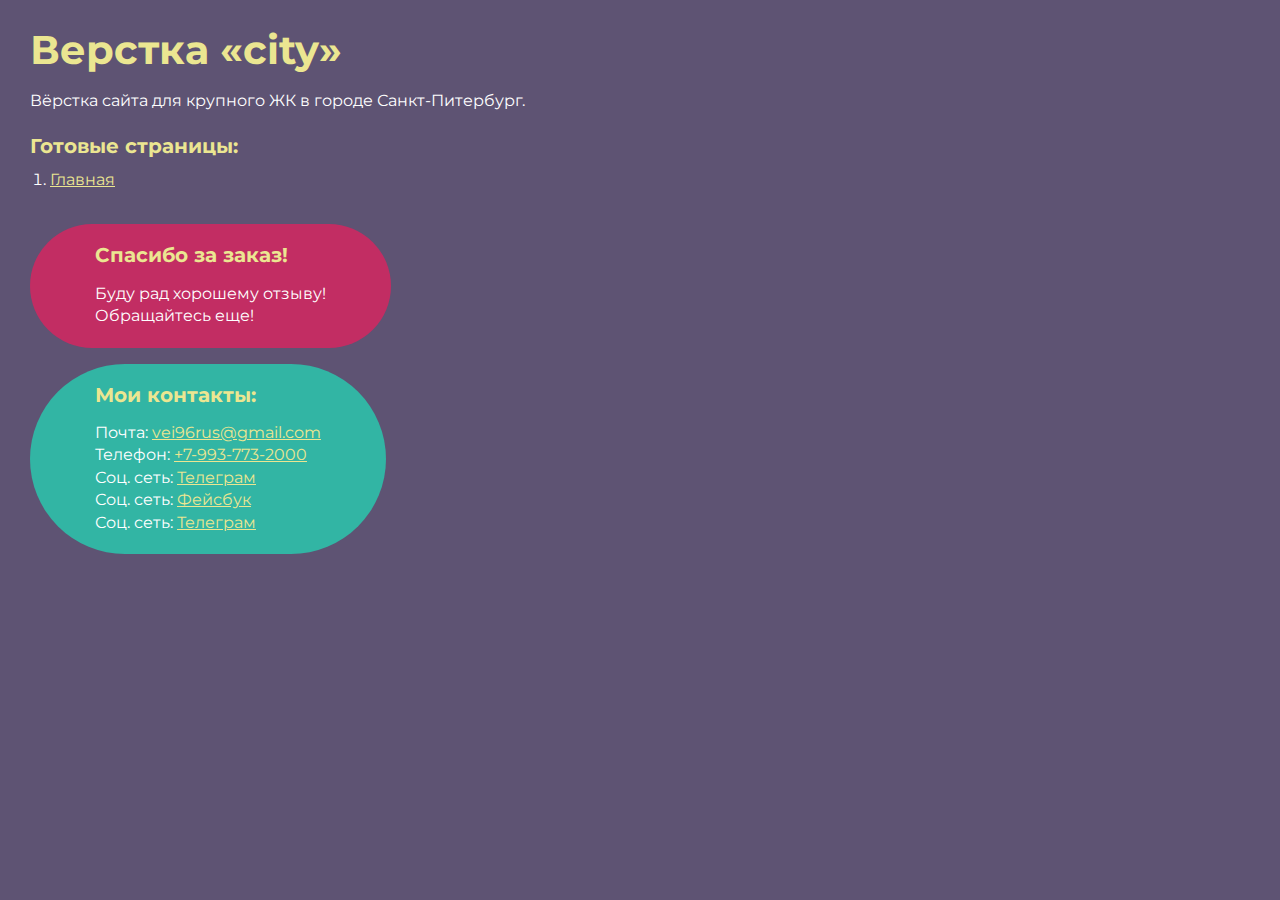
==== index.html @ 842b6d5d "first commit" ====
<!DOCTYPE html>
<html>

<head>
	<meta charset="UTF-8">
	<meta name="viewport" content="width=device-width, initial-scale=1.0">
	<title>Верстка «city»</title>
</head>

<body>
	<div class="rootpage">
		<h1>Верстка «city»</h1>
		<div class="rootpage__info">
			Вёрстка сайта для крупного ЖК в городе Санкт-Питербург.
		</div>
		<h2>Готовые страницы:</h2>
		<ol class="rootpage__list">
			<li><a target="_blank" href="home.html">Главная</a></li>
		</ol>
		<!-- <h2>Попапы:</h2>
			<ol class="rootpage__list">
				<li><a target="_blank" href="home.html#"></a></li>
			</ol> -->
		<div class="rootpage__tnx">
			<h2>Спасибо за заказ!</h2>
			<p>Буду рад хорошему отзыву!</p>
			<p>Обращайтесь еще!</p>
		</div>
		<div class="rootpage__contacts">
			<h2>Мои контакты:</h2>
			<p>Почта: <a href="mailto:vei96rus@gmail.com">vei96rus@gmail.com</a></p>
			<p>Телефон: <a href="tel:89937732000">+7-993-773-2000</a></p>
			<p>Соц. сеть: <a href="">Телеграм</a></p>
			<p>Соц. сеть: <a href="">Фейсбук</a></p>
			<p>Соц. сеть: <a href="">Телеграм</a></p>
		</div>
	</div>
</body>
<style>
	@charset "UTF-8";
	@import url("https://fonts.googleapis.com/css?family=Montserrat:regular,700&display=swap");

	*,
	*::before,
	*::after {
		padding: 0px;
		margin: 0px;
		border: 0px;
		box-sizing: border-box;
	}

	html,
	body {
		height: 100%;
		margin: 0;
		padding: 0;
		min-width: 320px;
		width: 100%;
		color: #fff;
		background-color: #5e5373;
	}

	body {
		font-family: Montserrat;
		font-size: 100%;
		line-height: 1;
		font-size: 1rem;
	}

	a {
		text-decoration: underline;
		color: #ebe691
	}

	a:visited {
		text-decoration: underline;
		color: #aaa768;
	}

	a:hover {
		text-decoration: none;
	}

	ul li {
		list-style: none;
	}

	img {
		vertical-align: top;
	}

	.wrapper {
		width: 100%;
		min-height: 100%;
		overflow: hidden;
	}

	.rootpage {
		padding: 30px;
		display: flex;
		flex-direction: column;
		align-items: flex-start;
	}

	@media (max-width: 767px) {
		.rootpage {
			padding: 30px 15px;
		}
	}

	h1 {
		color: #ebe691;
		font-size: 2.5rem;
		margin: 0px 0px 1.25rem 0px;
	}

	@media (max-width: 767px) {
		h1 {
			font-size: 1.85rem;
			margin: 0px 0px 1.25rem 0px;
		}
	}

	h2 {
		color: #ebe691;
		font-size: 1.25rem;
		margin: 0px 0px 1rem 0px;
	}

	@media (max-width: 767px) {
		h2 {
			font-size: 1.125rem;
			margin: 0px 0px 1rem 0px;
		}
	}

	.rootpage__info {
		line-height: 140%;
		margin: 0px 0px 1.5rem 0px;
	}

	.rootpage__list {
		margin: 0px 0px 2.25rem 1.25rem;
	}

	.rootpage__list li:not(:last-child) {
		margin: 0px 0px 15px 0px;
	}

	.rootpage__contacts,
	.rootpage__tnx {
		border-radius: 200px;
		padding: 20px 65px;
		line-height: 140%;
	}

	@media (max-width: 767px) {

		.rootpage__contacts,
		.rootpage__tnx {
			border-radius: 40px;
			padding: 20px;
		}
	}

	.rootpage__contacts {
		background: #32b5a4;

	}

	.rootpage__contacts a {
		color: #ebe691;
	}

	.rootpage__tnx {
		background: #c22d63;
		margin: 0px 0px 1rem 0px;
	}
</style>

</html>
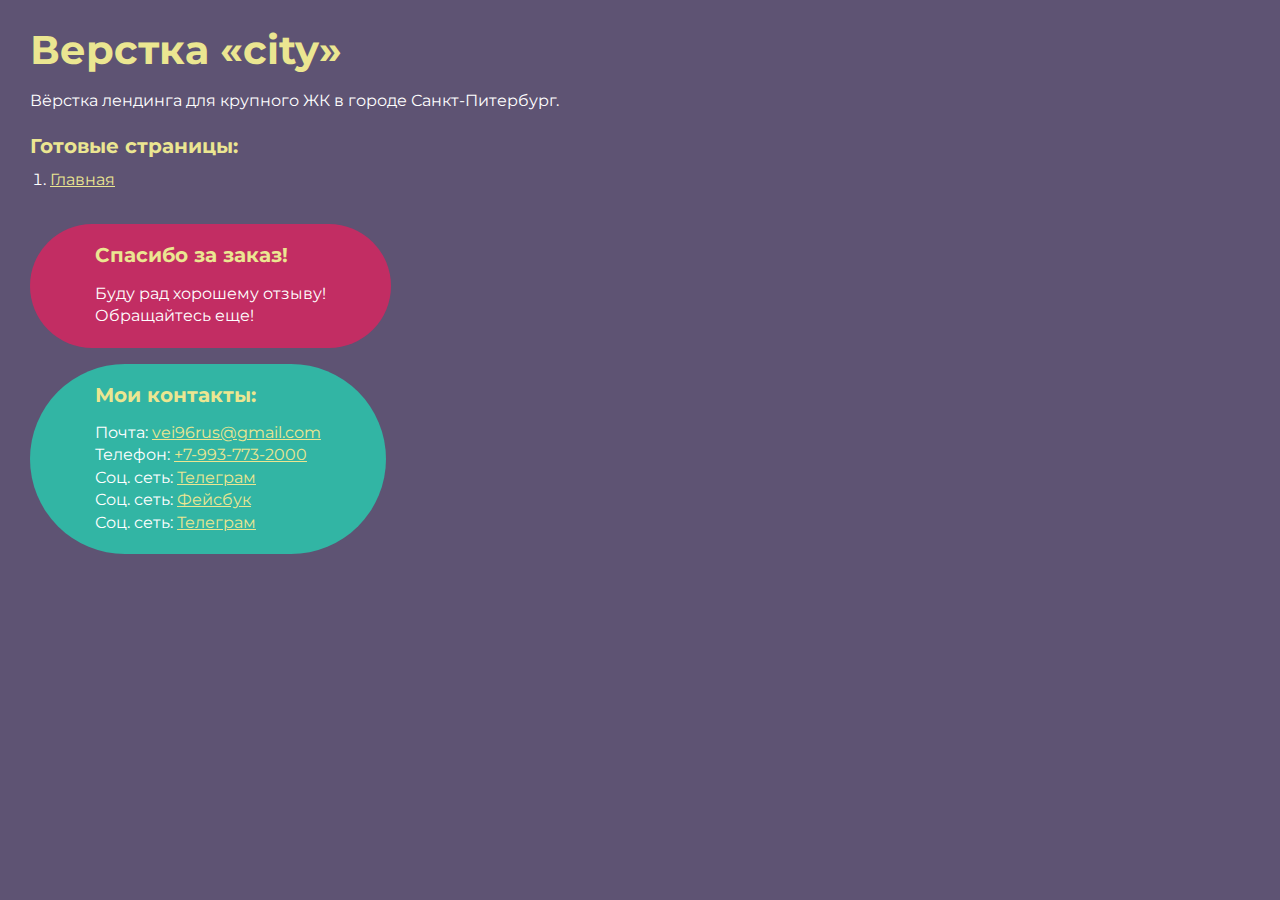
==== commit b6807f25: "rename title" ====
--- a/index.html
+++ b/index.html
@@ -11,7 +11,7 @@
 	<div class="rootpage">
 		<h1>Верстка «city»</h1>
 		<div class="rootpage__info">
-			Вёрстка сайта для крупного ЖК в городе Санкт-Питербург.
+			Вёрстка лендинга для крупного ЖК в городе Санкт-Питербург.
 		</div>
 		<h2>Готовые страницы:</h2>
 		<ol class="rootpage__list">
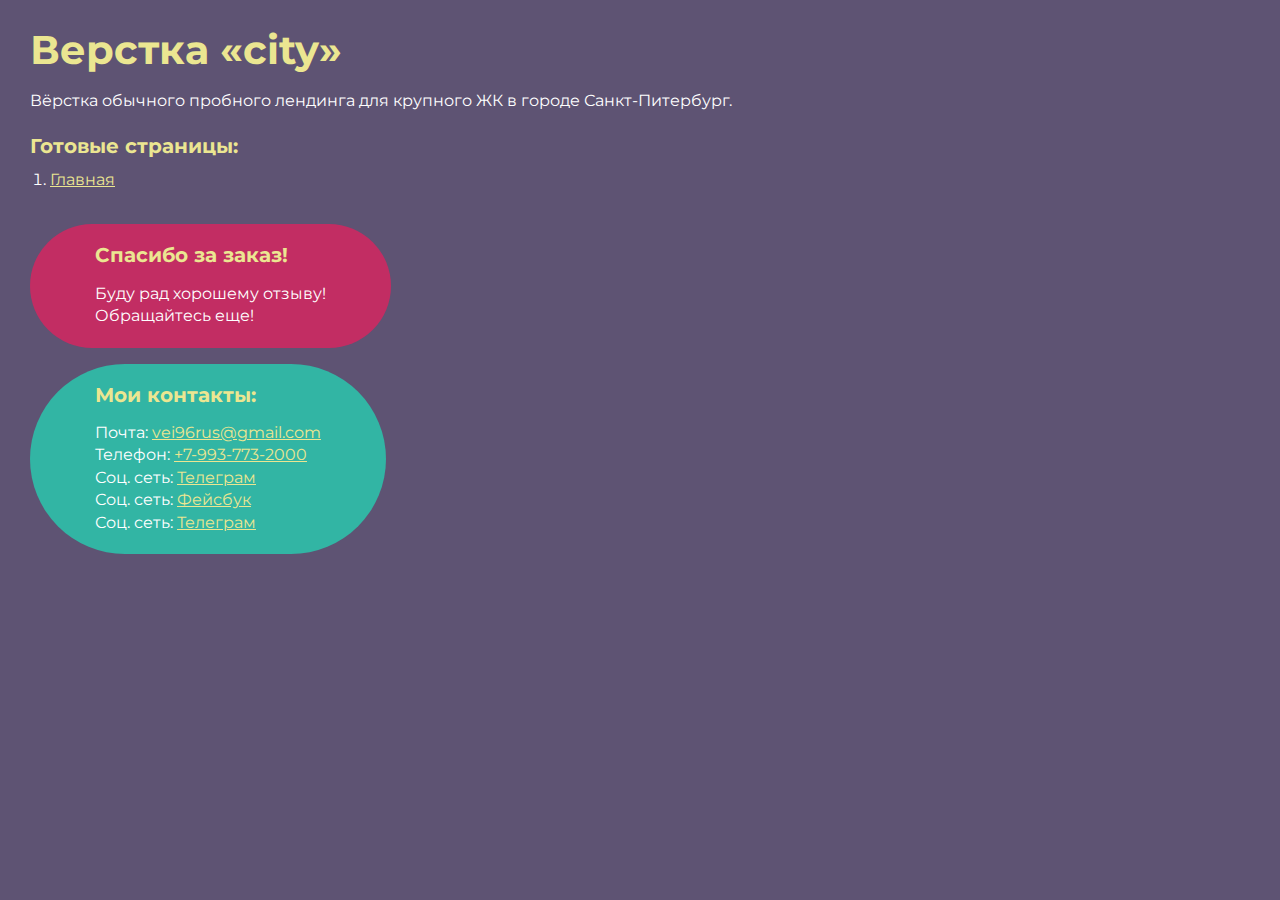
==== commit 613069a8: "it was test how git works" ====
--- a/index.html
+++ b/index.html
@@ -11,7 +11,7 @@
 	<div class="rootpage">
 		<h1>Верстка «city»</h1>
 		<div class="rootpage__info">
-			Вёрстка лендинга для крупного ЖК в городе Санкт-Питербург.
+			Вёрстка обычного пробного лендинга для крупного ЖК в городе Санкт-Питербург.
 		</div>
 		<h2>Готовые страницы:</h2>
 		<ol class="rootpage__list">
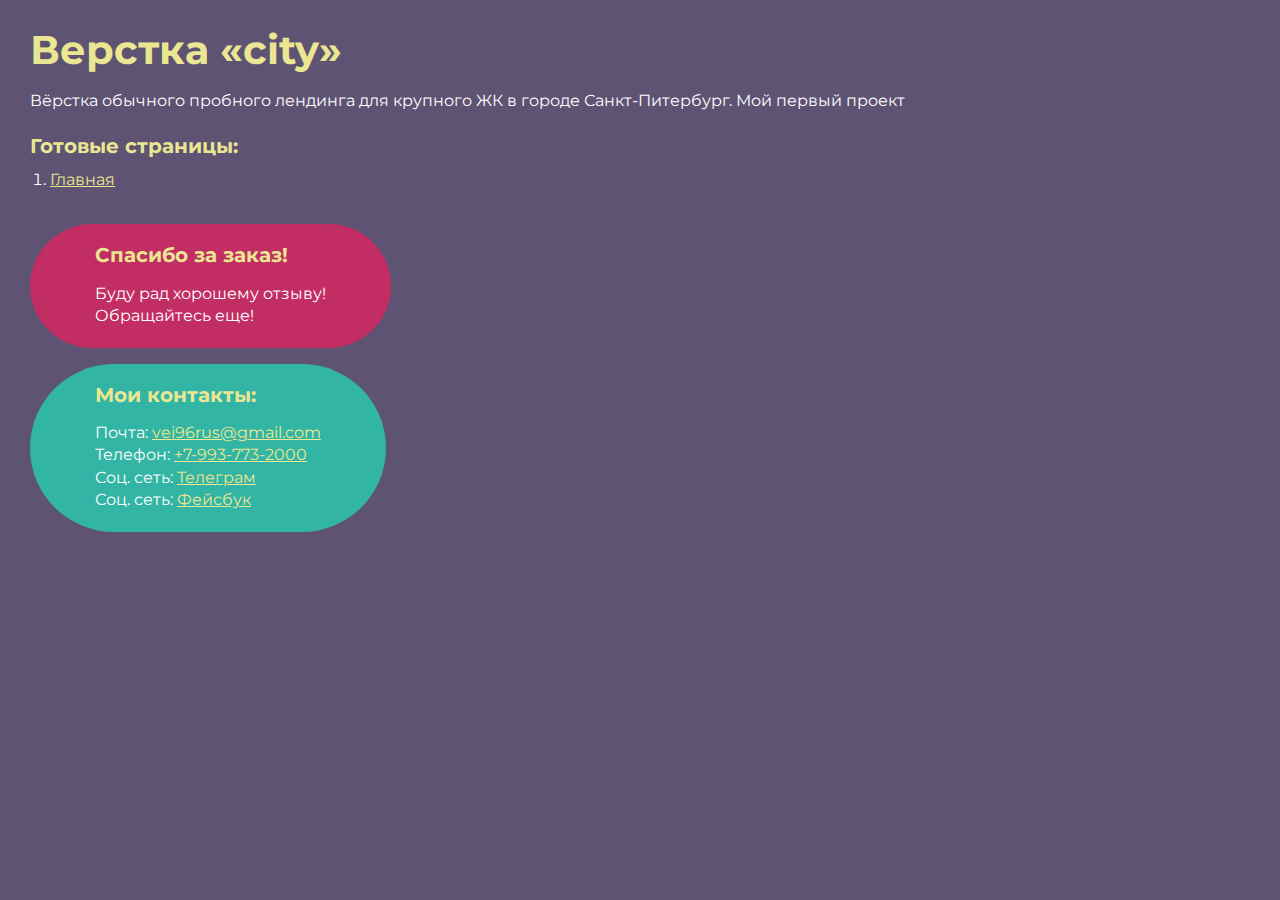
==== commit 6782c2e9: "rename index .html with another device" ====
--- a/index.html
+++ b/index.html
@@ -11,7 +11,7 @@
 	<div class="rootpage">
 		<h1>Верстка «city»</h1>
 		<div class="rootpage__info">
-			Вёрстка обычного пробного лендинга для крупного ЖК в городе Санкт-Питербург.
+			Вёрстка обычного пробного лендинга для крупного ЖК в городе Санкт-Питербург. Мой первый проект
 		</div>
 		<h2>Готовые страницы:</h2>
 		<ol class="rootpage__list">
@@ -31,8 +31,8 @@
 			<p>Почта: <a href="mailto:vei96rus@gmail.com">vei96rus@gmail.com</a></p>
 			<p>Телефон: <a href="tel:89937732000">+7-993-773-2000</a></p>
 			<p>Соц. сеть: <a href="">Телеграм</a></p>
-			<p>Соц. сеть: <a href="">Фейсбук</a></p>
-			<p>Соц. сеть: <a href="">Телеграм</a></p>
+			<p>Соц. сеть: <a href="www.facebook.com">Фейсбук</a></p>
+			
 		</div>
 	</div>
 </body>
